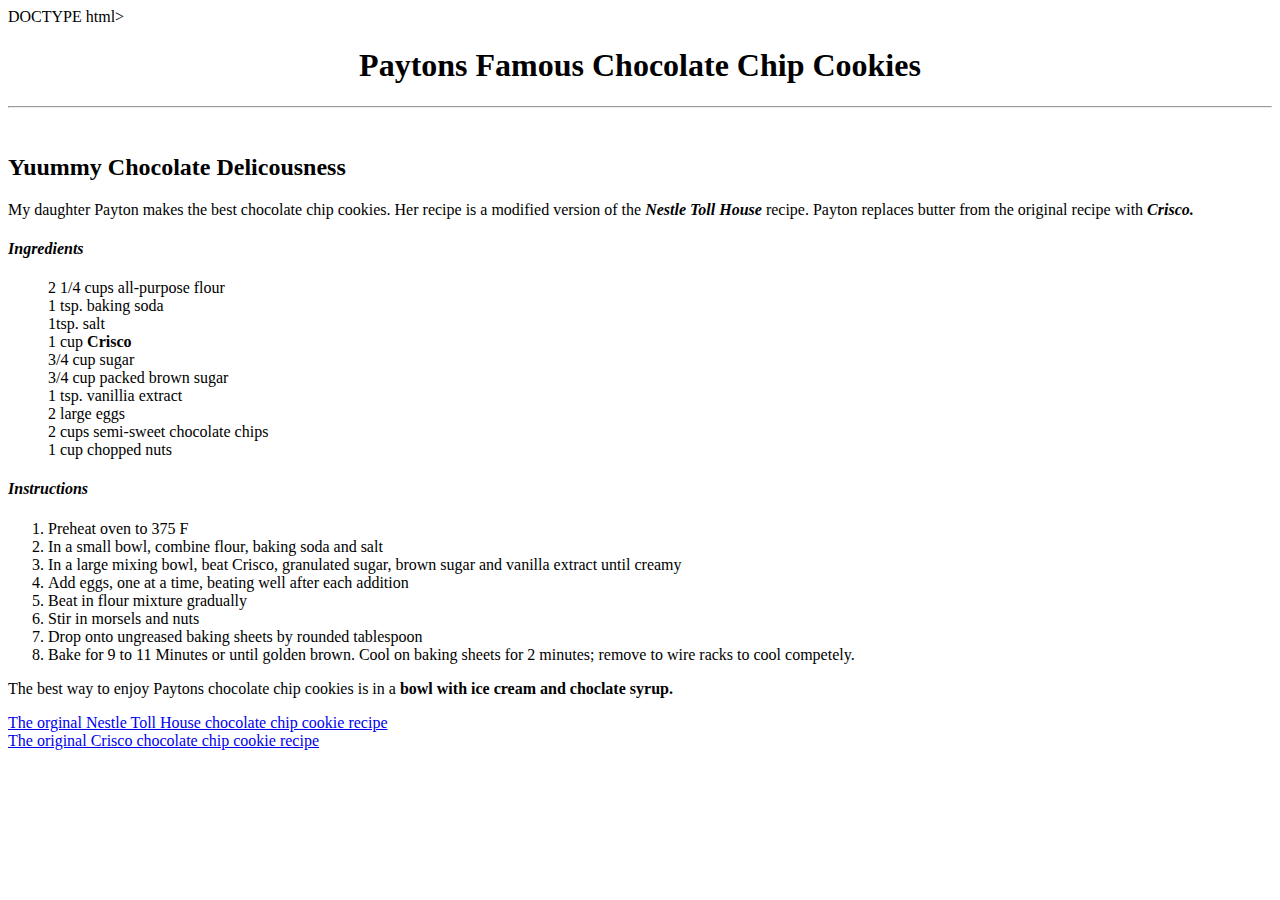
==== unit1/index.html @ 83130a81 "Edited index.html. Added H1 heading and ol tag with nested li items." ====
DOCTYPE html>
<html>

<head>
  <meta charset="utf-8">
  <meta name="viewport" content="width=device-width">
  <title>Paytons Chocolate Chip Cookie Recipe</title>
  <link href="style.css" rel="stylesheet" type="text/css" />
</head>

<body>
  <h1 style="text-align:center;">Paytons Famous Chocolate Chip Cookies</h1>
  <hr>
  <br>
  <h2>Yuummy Chocolate Delicousness</h2>

  <p>My daughter Payton makes the best chocolate chip cookies. Her recipe is a modified version of the <b><i>Nestle Toll House</i></b> recipe. Payton replaces butter from the original recipe with <b><i>Crisco.</i></b></p>

  <h4><i>Ingredients</i></h4>

  <ul style="list-style-type: none;">

    <li>2 1/4 cups all-purpose flour</li>
    <li>1 tsp. baking soda</li>
    <li>1tsp. salt</li>
    <li>1 cup <b>Crisco</b></li>
    <li>3/4 cup sugar</li>
    <li>3/4 cup packed brown sugar</li>
    <li>1 tsp. vanillia extract</li>
    <li>2 large eggs</li>
    <li>2 cups semi-sweet chocolate chips</li>
    <li>1 cup chopped nuts</li>

  </ul>

  <h4><i>Instructions</i></h4>

  <ol>

    <li>Preheat oven to 375 F</li>
    <li>In a small bowl, combine flour, baking soda and salt</li>
    <li>In a large mixing bowl, beat Crisco, granulated sugar, brown sugar and vanilla extract until creamy</li>
    <li>Add eggs, one at a time, beating well after each addition</li>
    <li>Beat in flour mixture gradually</li>
    <li>Stir in morsels and nuts</li>
    <li>Drop onto ungreased baking sheets by rounded tablespoon</li>
    <li>Bake for 9 to 11 Minutes or until golden brown. Cool on baking sheets for 2 minutes; remove to wire racks to
      cool competely.</li>

  </ol>

  <p>The best way to enjoy Paytons chocolate chip cookies is in a <b>bowl with ice cream and choclate syrup.</b></p>

  <a href=" https://www.blessthismessplease.com/the-original-toll-house-cookie-recipe/">The orginal Nestle Toll House
    chocolate chip cookie recipe</a>

  <br>

  <a href=" https://crisco.com/recipe/ultimate-chocolate-chip-cookies">The original Crisco chocolate chip cookie
    recipe</a>


</body>

</html>
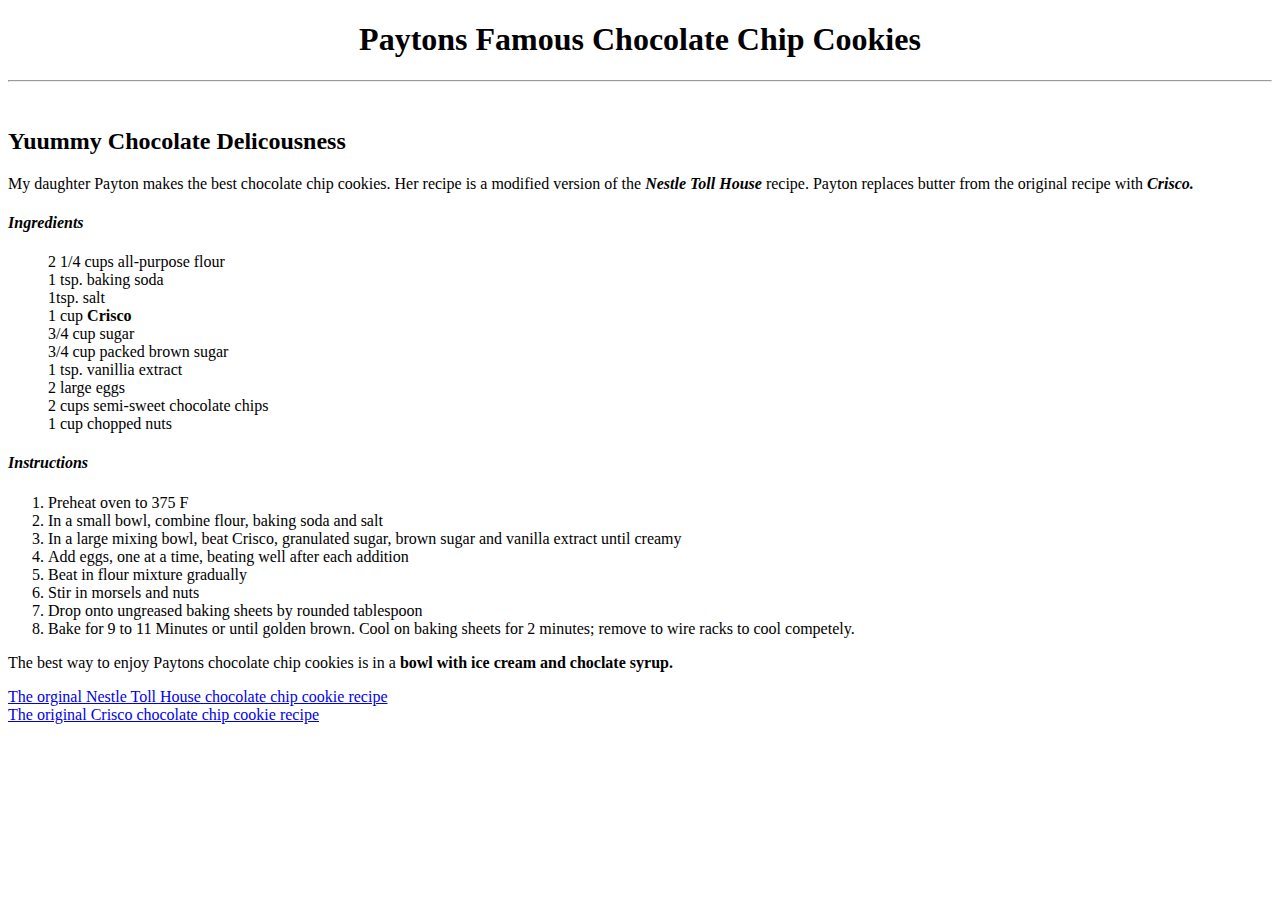
==== commit 363ac211: "edited index.html in unit1 folder" ====
--- a/unit1/index.html
+++ b/unit1/index.html
@@ -1,4 +1,4 @@
-DOCTYPE html>
+<!DOCTYPE html>
 <html>
 
 <head>
